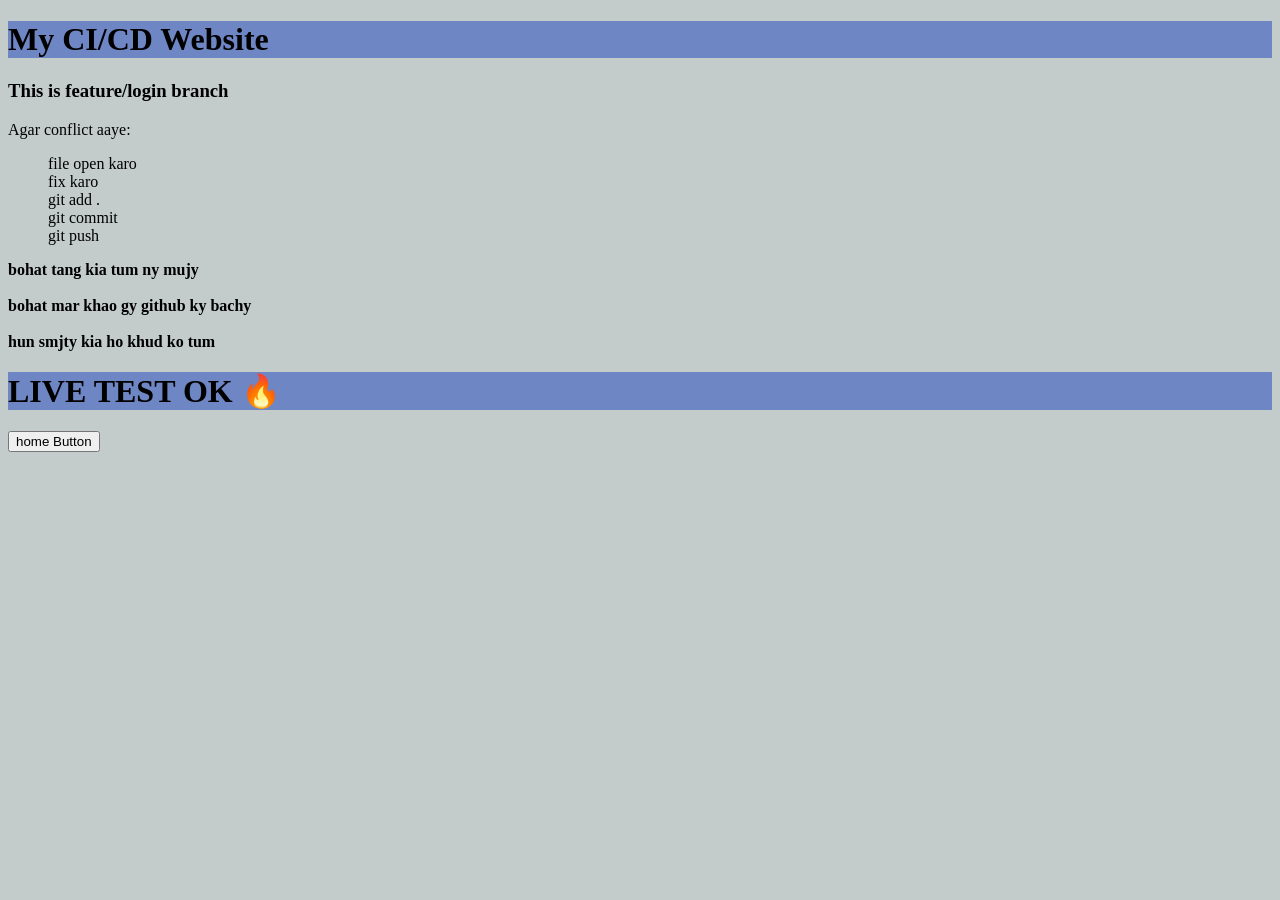
==== index.html @ cf99a983 "test live update" ====
<!DOCTYPE html>
<html lang="en">
<head>
    <meta charset="UTF-8">
    <meta name="viewport" content="width=device-width, initial-scale=1.0">
    <link rel="stylesheet" href="./style.css">
    <title>My CI/CD Website</title>
</head>

<body>

    <h1>My CI/CD Website </h1>

    <h3>This is feature/login branch</h3>

    <p>Agar conflict aaye:</p>

    <ul>
        <li>file open karo</li>
        <li>fix karo</li>
        <li>git add .</li>
        <li>git commit</li>
        <li>git push</li>
    </ul>
<b> bohat tang kia tum ny mujy</b>
<br><br>
<b>bohat mar khao gy github ky bachy</b>
<br><br>
<b>hun smjty kia ho khud ko tum </b>
<!-- Version 1.0 -->
<h1>LIVE TEST OK 🔥</h1>
<button>home Button</button>
</body>
</html>
---- style.css ----
body{

    background: hsl(180, 7%, 78%);
    color: black;
}

h1{
    background: #6f86c5;
}
li{

    list-style: none;
}
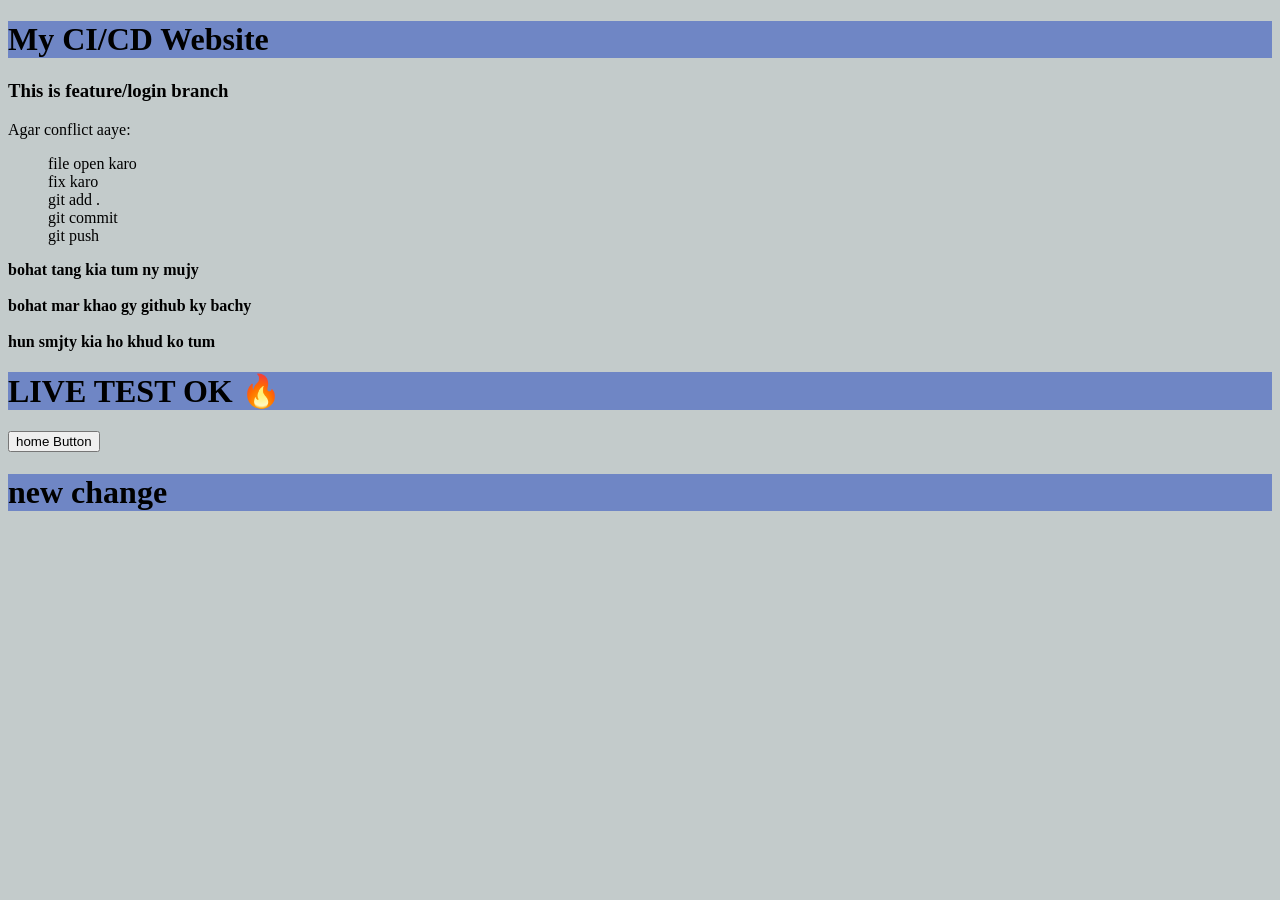
==== commit 08db7cb5: "test live update" ====
--- a/index.html
+++ b/index.html
@@ -30,5 +30,6 @@
 <!-- Version 1.0 -->
 <h1>LIVE TEST OK 🔥</h1>
 <button>home Button</button>
+<h1>new change </h1>
 </body>
 </html>
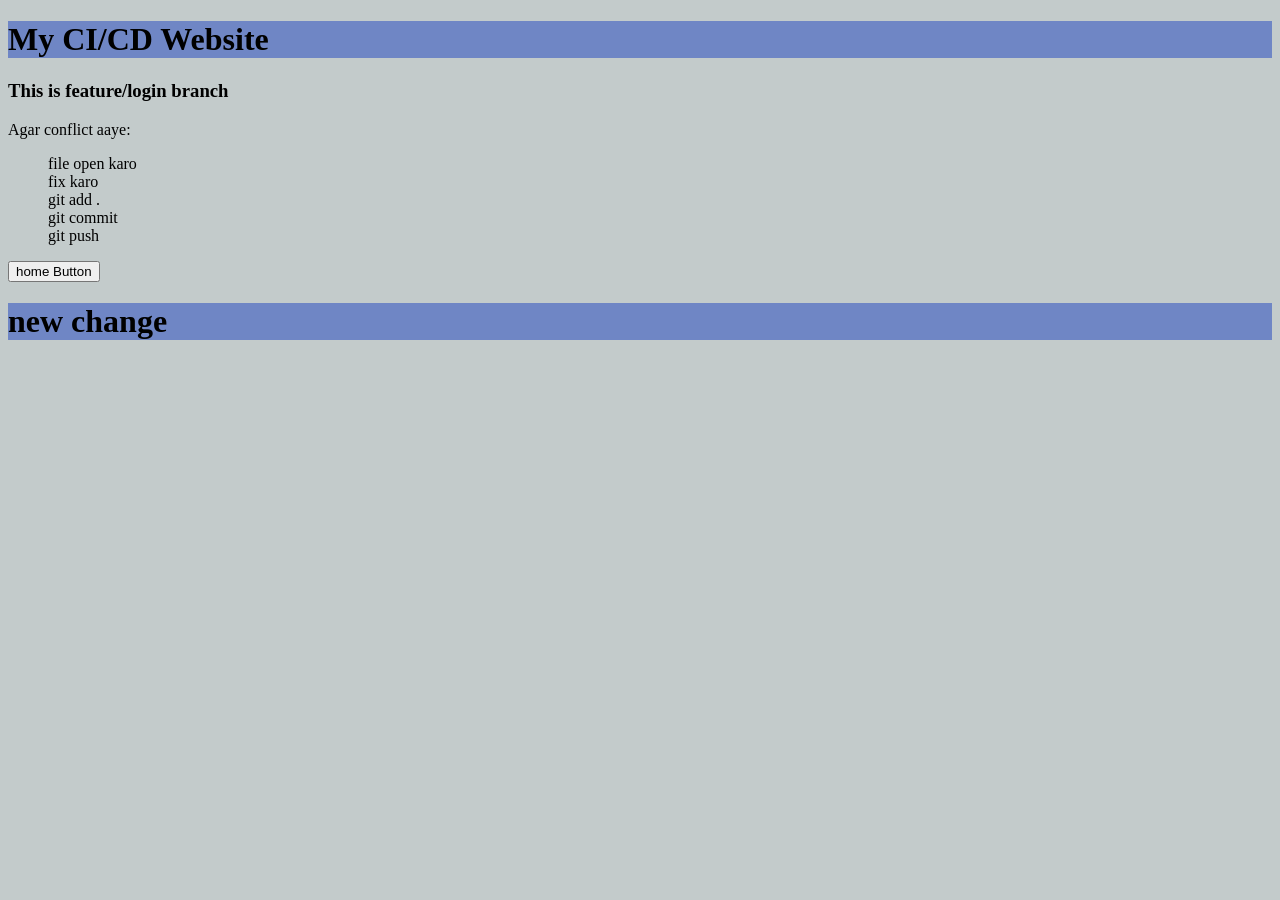
==== commit a4c8d03b: "Resolve merge conflict" ====
--- a/index.html
+++ b/index.html
@@ -22,14 +22,10 @@
         <li>git commit</li>
         <li>git push</li>
     </ul>
-<b> bohat tang kia tum ny mujy</b>
-<br><br>
-<b>bohat mar khao gy github ky bachy</b>
-<br><br>
-<b>hun smjty kia ho khud ko tum </b>
-<!-- Version 1.0 -->
-<h1>LIVE TEST OK 🔥</h1>
-<button>home Button</button>
+
+<button id="btn">home Button</button>
 <h1>new change </h1>
+<script src="learn.js"></script>
+
 </body>
 </html>
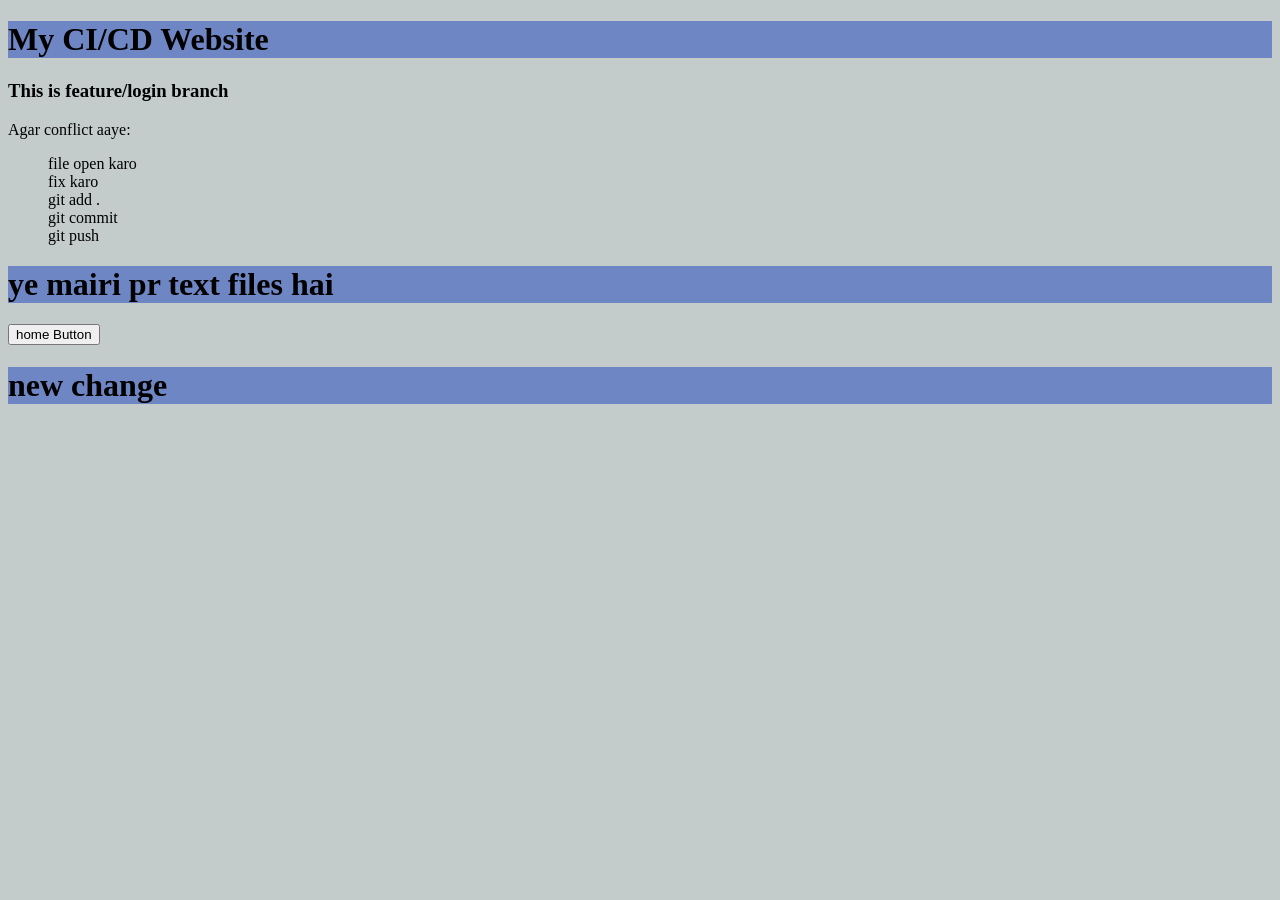
==== commit cf51a357: "test PR" ====
--- a/index.html
+++ b/index.html
@@ -22,6 +22,7 @@
         <li>git commit</li>
         <li>git push</li>
     </ul>
+    <h1>ye mairi pr text files hai </h1>
 
 <button id="btn">home Button</button>
 <h1>new change </h1>
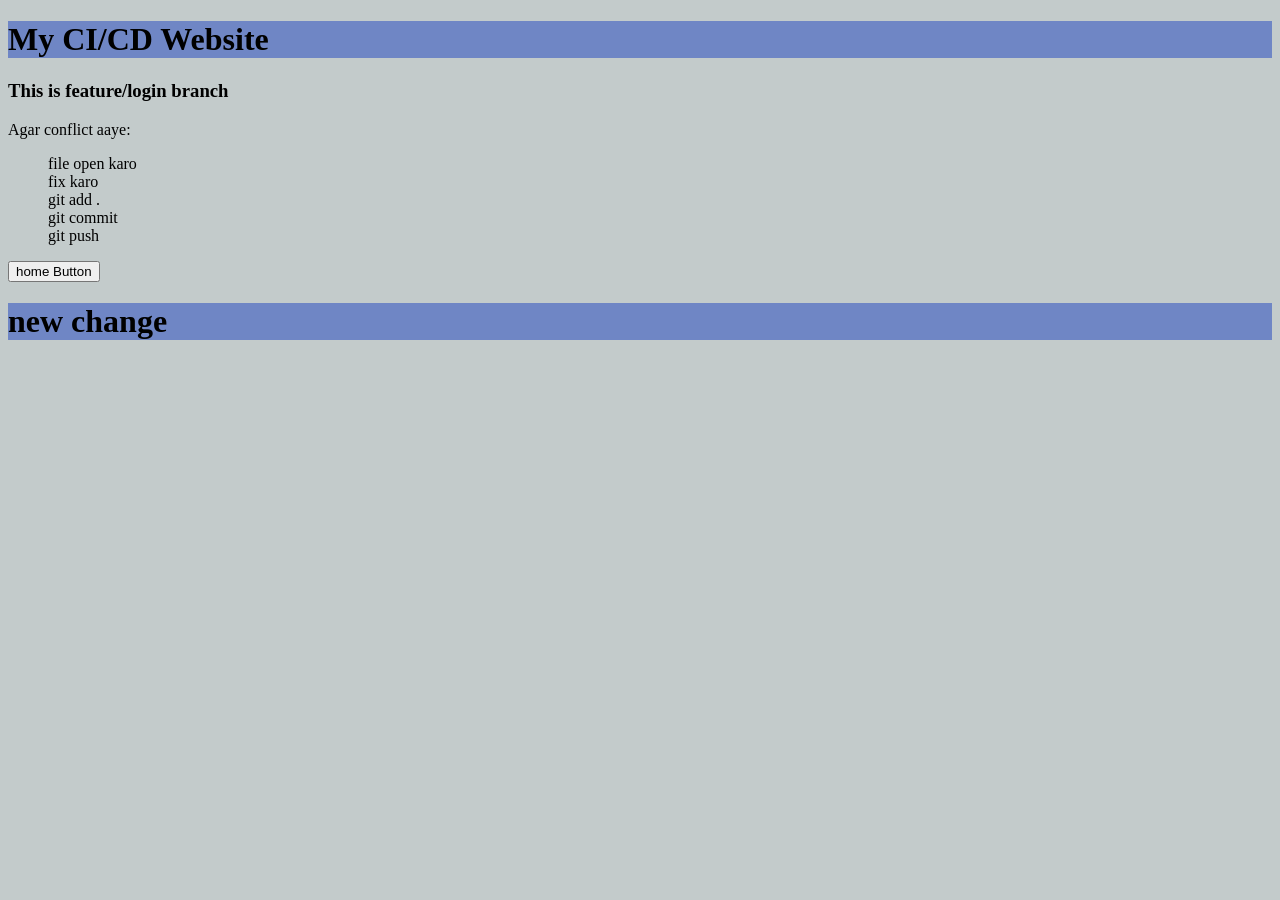
==== commit fd8b9fa5: "test PR" ====
--- a/index.html
+++ b/index.html
@@ -22,7 +22,7 @@
         <li>git commit</li>
         <li>git push</li>
     </ul>
-    <h1>ye mairi pr text files hai </h1>
+    
 
 <button id="btn">home Button</button>
 <h1>new change </h1>
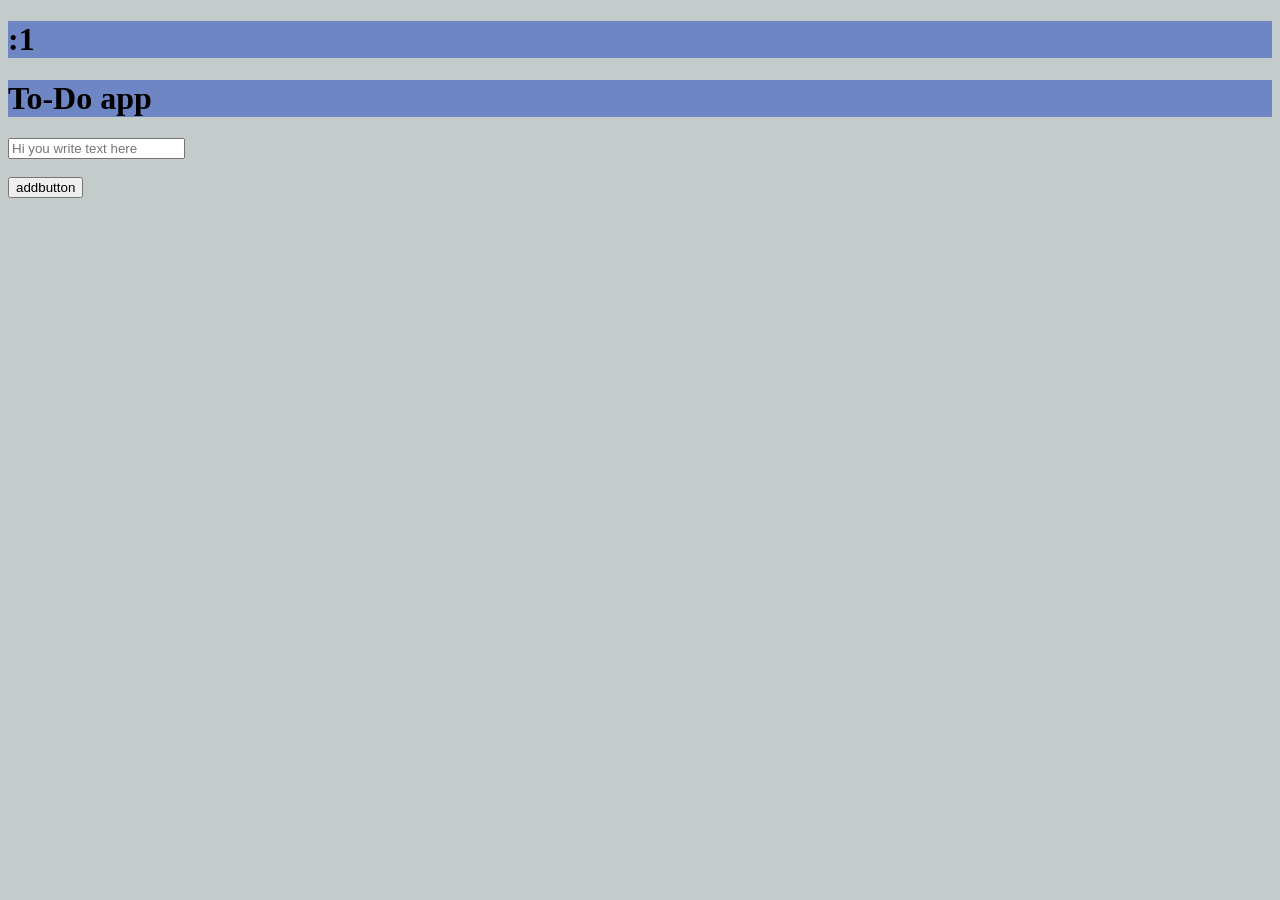
==== commit d700af03: "add profile" ====
--- a/index.html
+++ b/index.html
@@ -9,23 +9,26 @@
 
 <body>
 
-    <h1>My CI/CD Website </h1>
+    <!--  1 -->
+<h1 class="h11" > :1</h1>
+<div class="container2">
 
-    <h3>This is feature/login branch</h3>
+<div class="childcontainer2">
 
-    <p>Agar conflict aaye:</p>
+<h1 id="heading">To-Do  app</h1>
 
-    <ul>
-        <li>file open karo</li>
-        <li>fix karo</li>
-        <li>git add .</li>
-        <li>git commit</li>
-        <li>git push</li>
-    </ul>
-    
+<input type="text" id="input" placeholder="Hi you write text here">
 
-<button id="btn">home Button</button>
-<h1>new change </h1>
+<br><br>
+<button onclick="data1btn()" id="addbutton">addbutton</button>
+
+<ul id="text"></ul>
+
+
+
+</div>
+</div>
+
 <script src="learn.js"></script>
 
 </body>
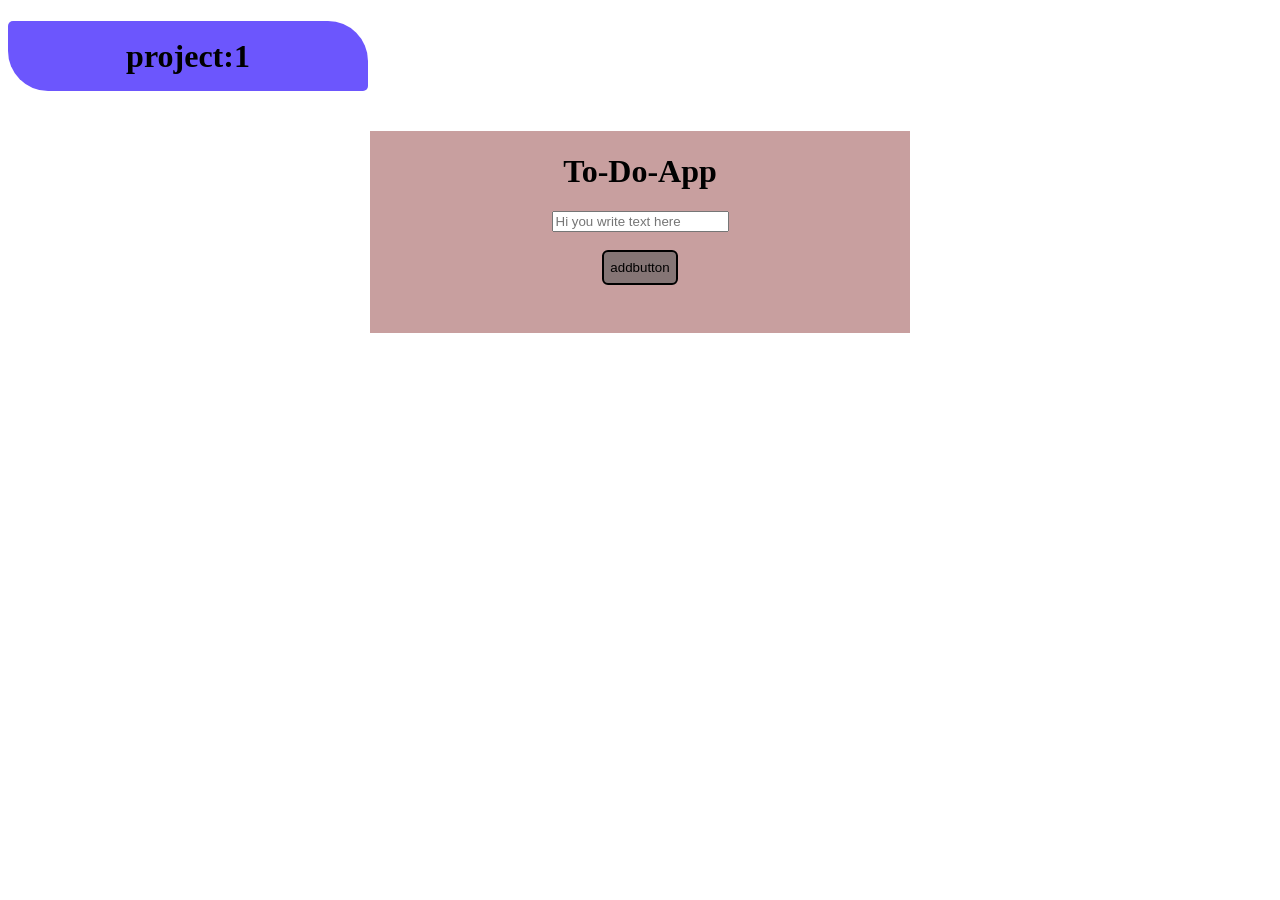
==== commit 65c59397: "update file" ====
--- a/index.html
+++ b/index.html
@@ -10,12 +10,12 @@
 <body>
 
     <!--  1 -->
-<h1 class="h11" > :1</h1>
+<h1 class="h11" >project:1</h1>
 <div class="container2">
 
 <div class="childcontainer2">
 
-<h1 id="heading">To-Do  app</h1>
+<h1 id="heading">To-Do-App</h1>
 
 <input type="text" id="input" placeholder="Hi you write text here">
 
--- a/style.css
+++ b/style.css
@@ -1,13 +1,85 @@
-body{
 
-    background: hsl(180, 7%, 78%);
-    color: black;
+*{
+
+box-sizing: border-box;
+
+
 }
 
-h1{
-    background: #6f86c5;
+
+
+.container2{
+display: flex;
+justify-content: center;
+margin-top: 40px;
+
 }
-li{
 
+.childcontainer2{
+
+    width: 60vh;
+    text-align: center;
+    padding-bottom: 2em;
+background: #c89f9f;
+
+
+
+}
+.h11{
+    /* display:inline; */
+    display: flex;
+    justify-content: center;
+    /* text-align: center; */
+    align-items: center;
+background: #6c56fd;
+height: 70px;
+width: 40vh;
+border-radius: 5px 40px ;
+
+}
+.li{
+    display: flex;
     list-style: none;
-}+background: #ffffff;
+margin: 10px;
+padding: 10px;
+justify-content: space-between;
+border-radius: 5px;
+}
+
+
+
+#addbutton{
+background: #857575;
+border-radius: 6px;
+border: 2px solid rgb(0, 0, 0);
+height: 35px;
+}
+#addbutton:hover{
+background: #5f958d;
+
+}
+
+
+.ans{
+font-weight: bold;
+    display: flex;
+justify-content: space-between;
+background: #6d5858;
+margin-top: 10px;
+margin-right: 20px;
+/* padding-left: 5px; */
+color: white;
+padding: 10px;
+}
+/* .trash{
+
+    color: rgb(255, 255, 255);
+} */
+
+#trash{
+
+    color: rgb(255, 255, 255);
+}
+
+
